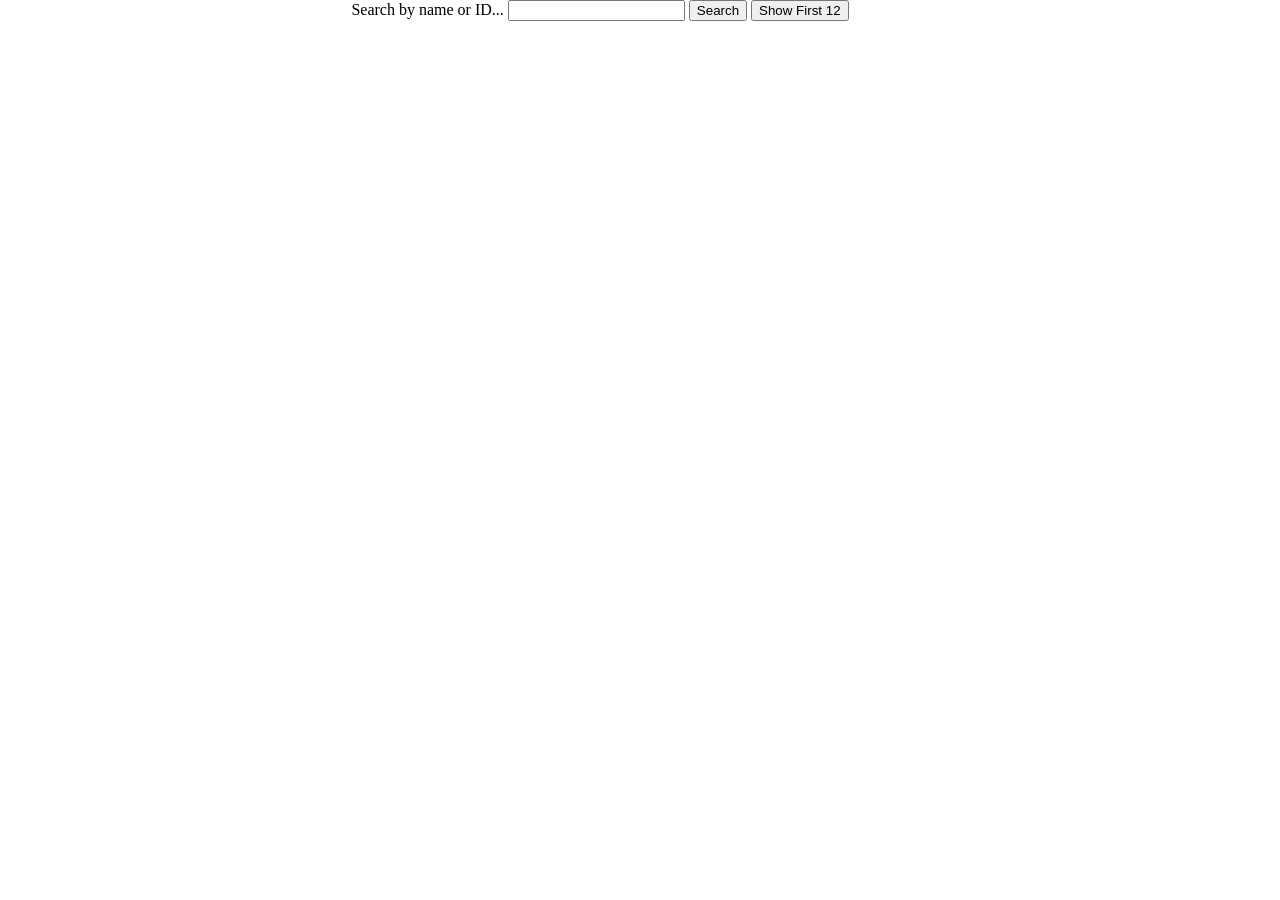
==== index.html @ cde7efd4 "intial commit" ====
<!doctype html>
<html lang="en">
  <head>
    <meta charset="UTF-8" />
    <meta name="viewport" content="width=device-width, initial-scale=1.0" />
    <script src="app.js" defer></script>
    <link rel="stylesheet" href="style.css" />
    <title>Pokemon Cards</title>
  </head>
  <body>
    <div class="main-footer">
      <label for="text" id="text-label">Search by name or ID...</label>
      <input id="text-input" type="text" />
      <button id="searchBtn">Search</button>
      <button id="showFirstBtn">Show First 12</button>
    </div>
    <div class="container">
      <div id="characterCards"></div>
    </div>
  </body>
</html>
---- style.css ----
#characterCards {
  display: grid;
  grid-template-columns: repeat(6, 1fr);
  gap: 16px;
  text-align: left;
}

.container {
  display: flex;
  justify-content: center;
  align-items: center;
  min-height: 100vh;
}

h3 {
  color: black;
  display: flex;
  margin-bottom: auto;
  justify-content: center;
}

img {
  width: 200px;
  height: 250px;
  margin: auto;
  display: block;
}

body {
  margin: 0;
  display: flex;
  justify-content: center;
}

.card {
  position: relative;
  border-radius: 10px;
  background-color: red;
  width: 250px;
  height: 450px;
}

.progress-bar {
  width: 130px;
  height: 16px;
  background-color: #ddd;
  border-radius: 10px;
  display: block;
  /* margin: 0 auto; */
}

.progress-fill {
  width: 0%;
  height: 100%;
  background-color: green;
  border-radius: 10px;
}

.loader-div {
  display: flex;
  align-items: center;
  gap: 10px;
}

#nameOfCharacter,
#type {
  margin-top: auto;
}

.loader-div {
  display: flex;
  justify-content: space-between;
}

.stat-label {
  margin: 0.5em 0;
}

.stats {
  padding: 1em;
}

.main-footer{
  display: wrap;
}
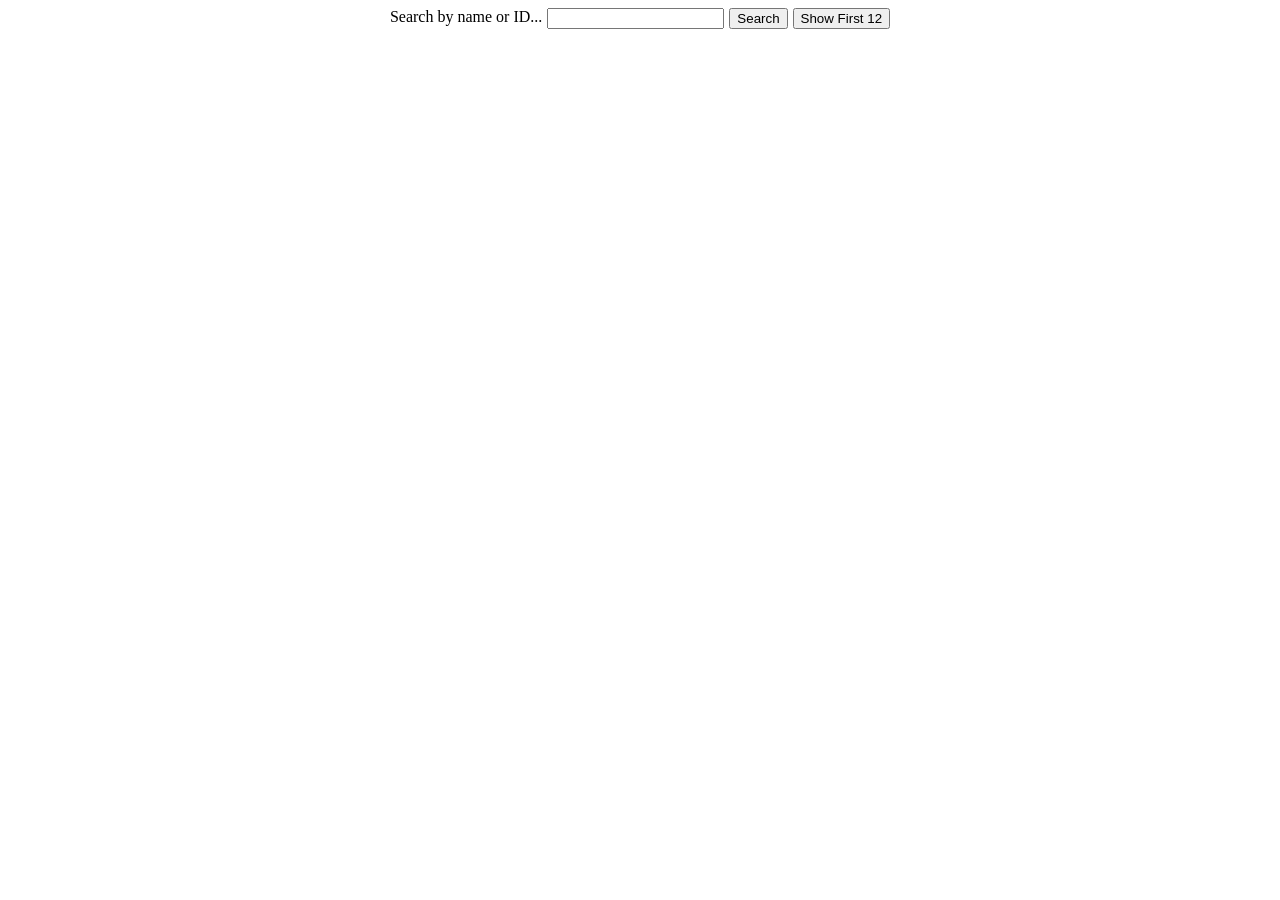
==== commit 3c8c1564: "update" ====
--- a/index.html
+++ b/index.html
@@ -8,12 +8,13 @@
     <title>Pokemon Cards</title>
   </head>
   <body>
-    <div class="main-footer">
+    <div class="top-thing">
       <label for="text" id="text-label">Search by name or ID...</label>
       <input id="text-input" type="text" />
       <button id="searchBtn">Search</button>
       <button id="showFirstBtn">Show First 12</button>
     </div>
+
     <div class="container">
       <div id="characterCards"></div>
     </div>
--- a/style.css
+++ b/style.css
@@ -6,10 +6,11 @@
 }
 
 .container {
-  display: flex;
-  justify-content: center;
-  align-items: center;
-  min-height: 100vh;
+  margin: 0;
+  min-height: 80vh;
+  display: grid;
+  place-items: center;
+  padding: 40px;
 }
 
 h3 {
@@ -26,11 +27,11 @@
   display: block;
 }
 
-body {
+/* body {
   margin: 0;
   display: flex;
   justify-content: center;
-}
+} */
 
 .card {
   position: relative;
@@ -80,6 +81,9 @@
   padding: 1em;
 }
 
-.main-footer{
-  display: wrap;
-}+.top-thing {
+  height: fit-content;
+  display: flex;
+  justify-content: center;
+  gap: 5px;
+}
